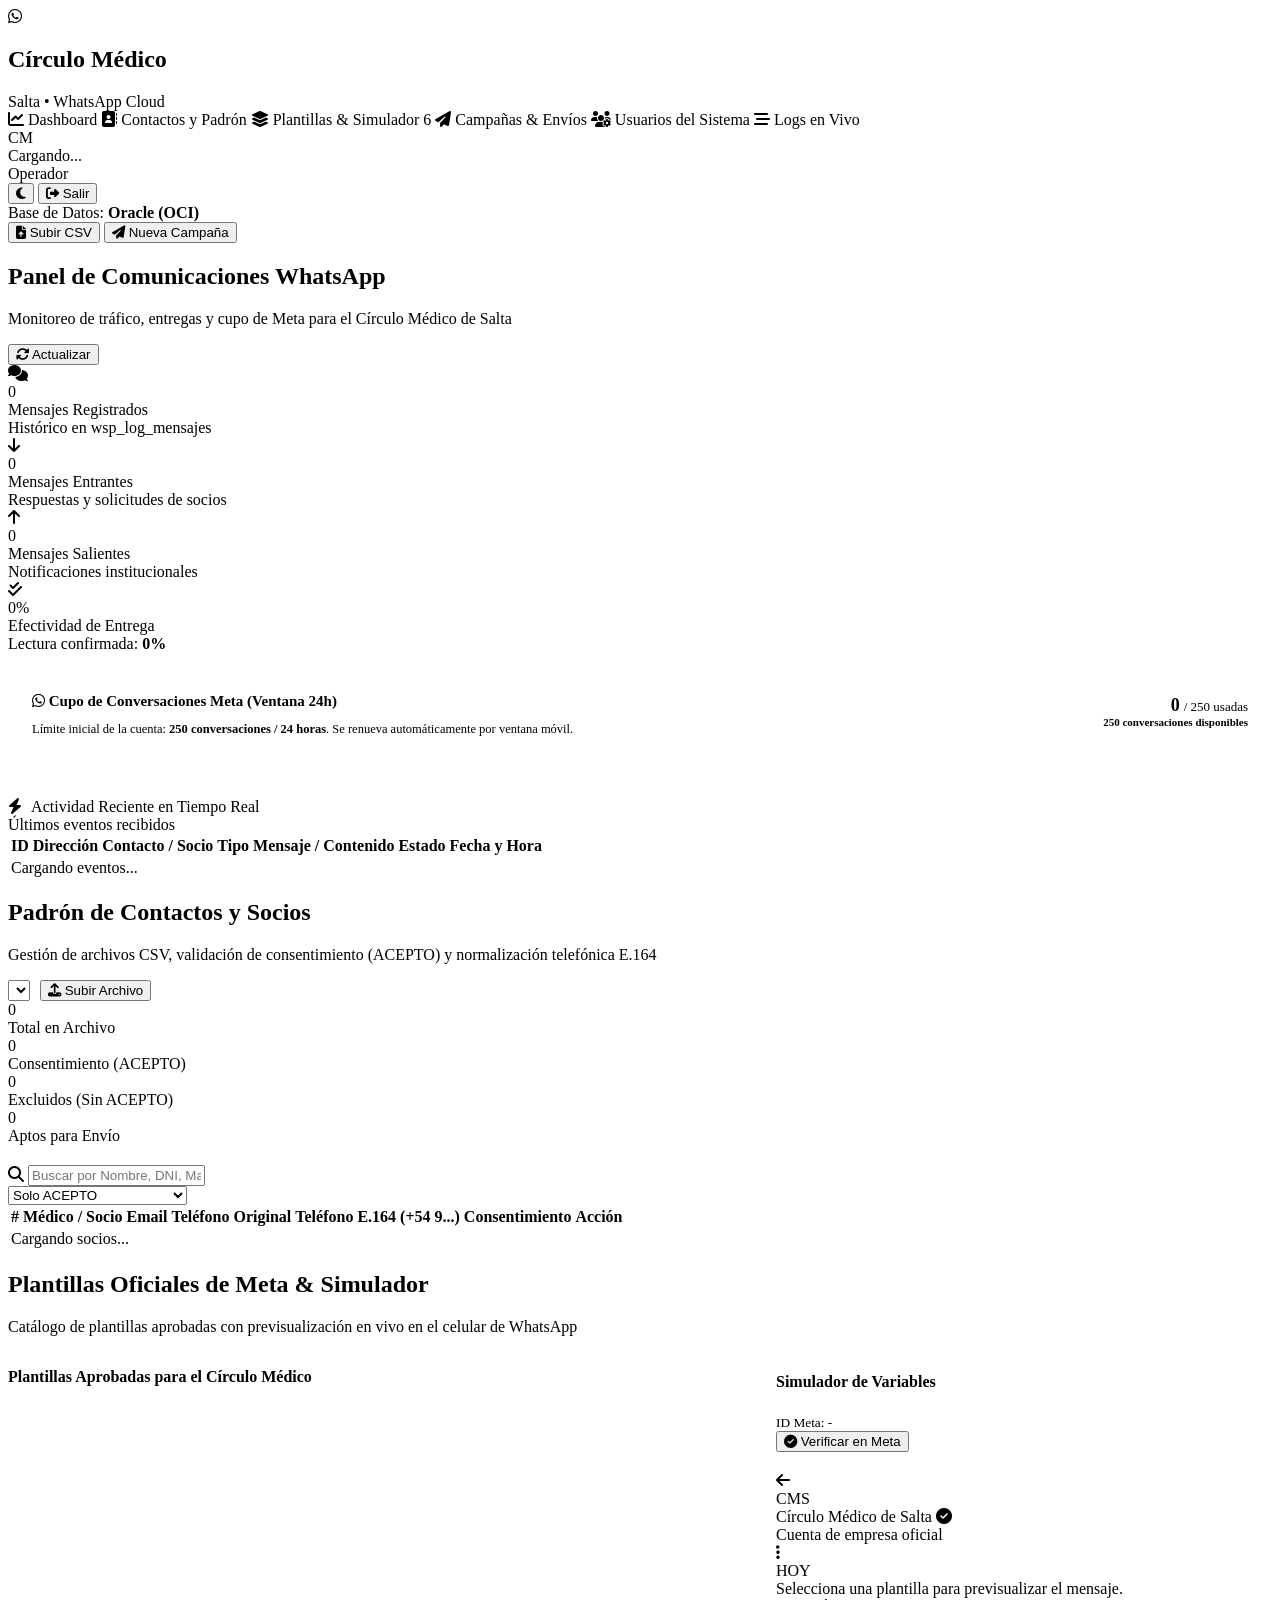
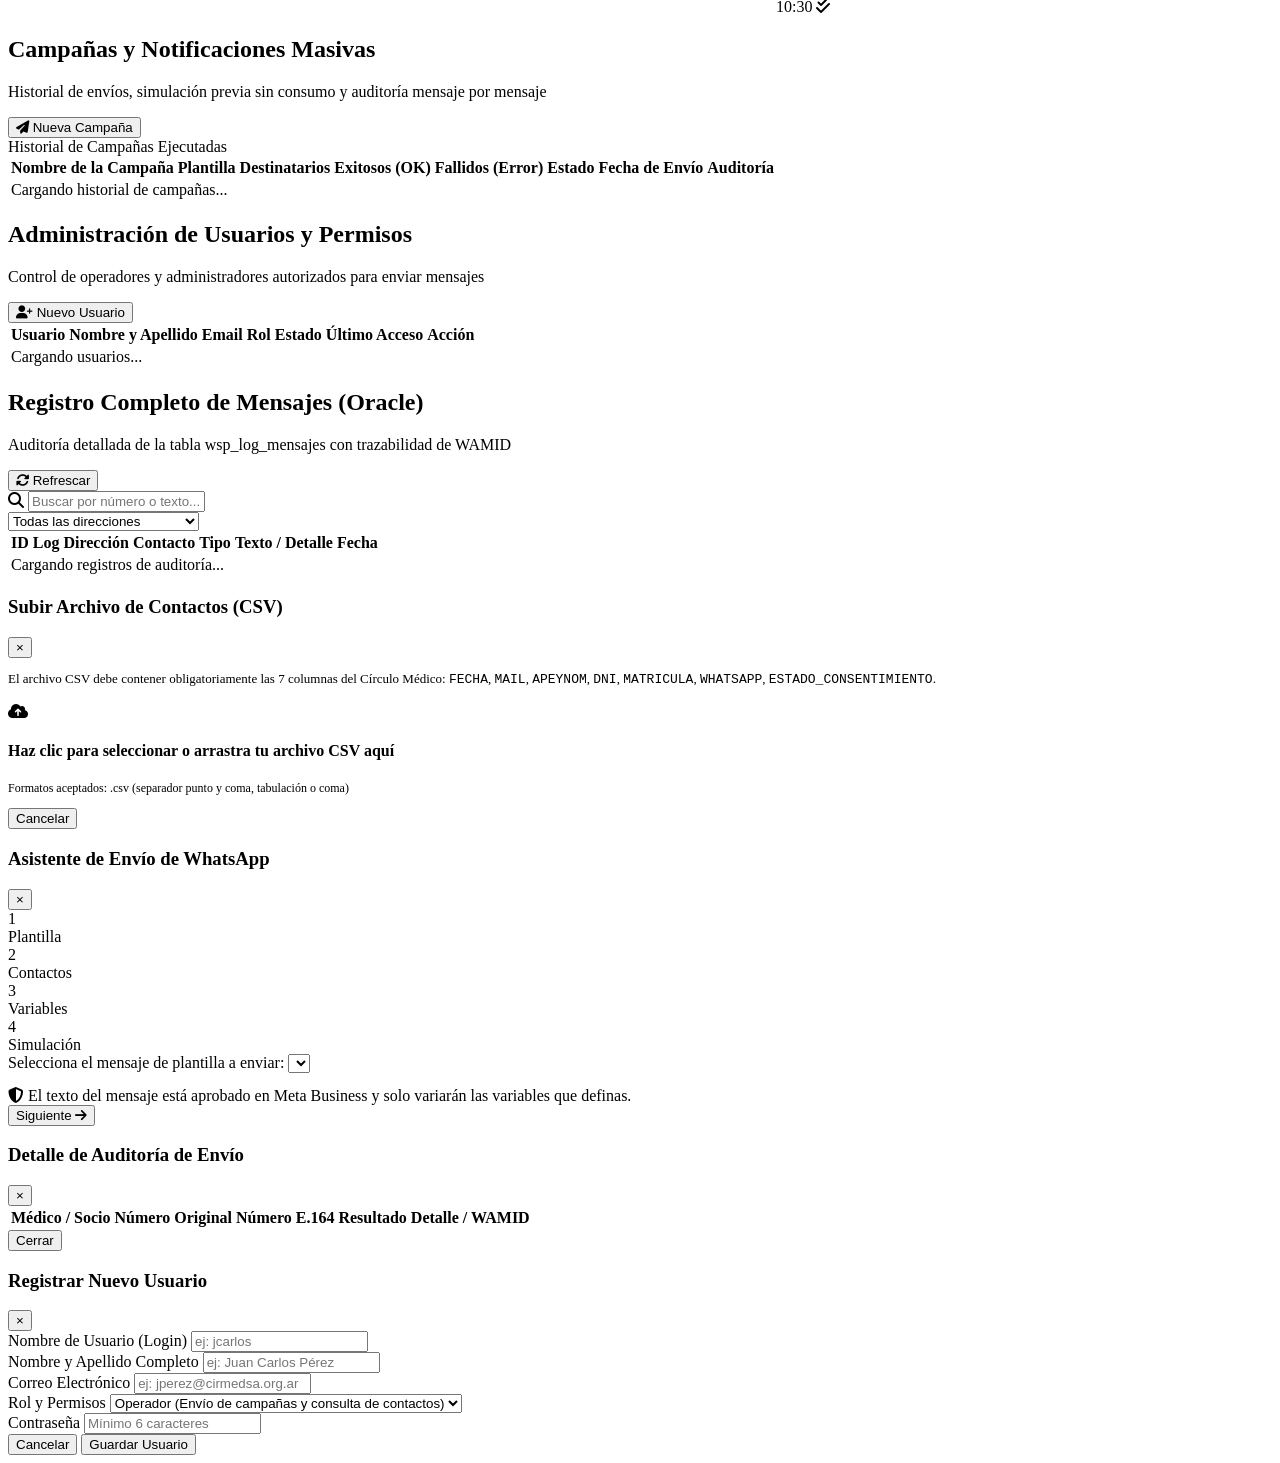
==== portal/templates/index.html @ f6f6790c "Incorpora Portal Web de WhatsApp para gestión de contactos, plantillas, campañas y usuarios" ====
<!DOCTYPE html>
<html lang="es" data-theme="light">
<head>
  <meta charset="UTF-8">
  <meta name="viewport" content="width=device-width, initial-scale=1.0">
  <title>Portal WhatsApp — Círculo Médico de Salta</title>
  <link rel="stylesheet" href="/static/css/portal.css">
  <link rel="stylesheet" href="https://cdnjs.cloudflare.com/ajax/libs/font-awesome/6.4.0/css/all.min.css">
</head>
<body>

  <div class="app-container">

    <!-- SIDEBAR DE NAVEGACIÓN -->
    <aside class="sidebar">
      <div class="brand-header">
        <div class="brand-icon">
          <i class="fab fa-whatsapp"></i>
        </div>
        <div class="brand-text">
          <h2>Círculo Médico</h2>
          <span>Salta • WhatsApp Cloud</span>
        </div>
      </div>

      <nav class="nav-menu">
        <a class="nav-item active" data-tab="dashboard">
          <i class="fas fa-chart-line nav-icon"></i>
          <span>Dashboard</span>
        </a>
        <a class="nav-item" data-tab="contactos">
          <i class="fas fa-address-book nav-icon"></i>
          <span>Contactos y Padrón</span>
        </a>
        <a class="nav-item" data-tab="plantillas">
          <i class="fas fa-layer-group nav-icon"></i>
          <span>Plantillas & Simulador</span>
          <span class="nav-badge">6</span>
        </a>
        <a class="nav-item" data-tab="campanas">
          <i class="fas fa-paper-plane nav-icon"></i>
          <span>Campañas & Envíos</span>
        </a>
        <a class="nav-item" data-tab="usuarios">
          <i class="fas fa-users-cog nav-icon"></i>
          <span>Usuarios del Sistema</span>
        </a>
        <a class="nav-item" data-tab="logs">
          <i class="fas fa-stream nav-icon"></i>
          <span>Logs en Vivo</span>
        </a>
      </nav>

      <div class="sidebar-footer">
        <div class="user-profile-card">
          <div class="user-avatar" id="user-avatar-initials">CM</div>
          <div class="user-info">
            <div class="user-name" id="user-display-name">Cargando...</div>
            <div class="user-role" id="user-display-role">Operador</div>
          </div>
        </div>

        <div class="theme-logout-bar">
          <button id="btn-toggle-theme" class="btn btn-secondary btn-icon-only" title="Cambiar tema día/noche">
            <i id="theme-icon" class="fas fa-moon"></i>
          </button>
          <button id="btn-logout" class="btn btn-secondary btn-sm" title="Cerrar Sesión">
            <i class="fas fa-sign-out-alt"></i> Salir
          </button>
        </div>
      </div>
    </aside>

    <!-- WRAPPER PRINCIPAL -->
    <main class="main-wrapper">

      <!-- TOPBAR -->
      <header class="topbar">
        <div class="topbar-left">
          <div class="system-status-indicator">
            <div class="status-dot"></div>
            <span>Base de Datos: <strong id="badge-db-engine" class="badge badge-acepto">Oracle (OCI)</strong></span>
          </div>
        </div>
        <div class="topbar-right">
          <button class="btn btn-secondary btn-sm" onclick="abrirModal('modal-subir-csv')">
            <i class="fas fa-file-upload"></i> Subir CSV
          </button>
          <button class="btn btn-whatsapp btn-sm" onclick="abrirWizardCampana()">
            <i class="fas fa-paper-plane"></i> Nueva Campaña
          </button>
        </div>
      </header>

      <!-- ÁREA DE CONTENIDO -->
      <div class="content-area">

        <!-- ==========================================
             SECCIÓN 1: DASHBOARD
             ========================================== -->
        <section id="section-dashboard" class="view-section active">
          <div class="section-header">
            <div>
              <h1 class="section-title">Panel de Comunicaciones WhatsApp</h1>
              <p class="section-subtitle">Monitoreo de tráfico, entregas y cupo de Meta para el Círculo Médico de Salta</p>
            </div>
            <button class="btn btn-secondary btn-sm" onclick="cargarDashboard()">
              <i class="fas fa-sync-alt"></i> Actualizar
            </button>
          </div>

          <!-- Tarjetas de KPIs -->
          <div class="kpi-grid">
            <div class="kpi-card">
              <div class="kpi-icon-wrap icon-blue">
                <i class="fas fa-comments"></i>
              </div>
              <div class="kpi-data">
                <div class="kpi-value" id="kpi-total-mensajes">0</div>
                <div class="kpi-label">Mensajes Registrados</div>
                <div class="kpi-subtext">Histórico en wsp_log_mensajes</div>
              </div>
            </div>

            <div class="kpi-card">
              <div class="kpi-icon-wrap icon-green">
                <i class="fas fa-arrow-down"></i>
              </div>
              <div class="kpi-data">
                <div class="kpi-value" id="kpi-entrantes">0</div>
                <div class="kpi-label">Mensajes Entrantes</div>
                <div class="kpi-subtext">Respuestas y solicitudes de socios</div>
              </div>
            </div>

            <div class="kpi-card">
              <div class="kpi-icon-wrap icon-purple">
                <i class="fas fa-arrow-up"></i>
              </div>
              <div class="kpi-data">
                <div class="kpi-value" id="kpi-salientes">0</div>
                <div class="kpi-label">Mensajes Salientes</div>
                <div class="kpi-subtext">Notificaciones institucionales</div>
              </div>
            </div>

            <div class="kpi-card">
              <div class="kpi-icon-wrap icon-amber">
                <i class="fas fa-check-double"></i>
              </div>
              <div class="kpi-data">
                <div class="kpi-value" id="kpi-tasa-entrega">0%</div>
                <div class="kpi-label">Efectividad de Entrega</div>
                <div class="kpi-subtext">Lectura confirmada: <strong id="kpi-tasa-lectura">0%</strong></div>
              </div>
            </div>
          </div>

          <!-- Límite de 24h Meta -->
          <div class="card" style="margin-bottom: 28px;">
            <div class="card-body" style="padding: 20px 24px;">
              <div style="display:flex; justify-content:space-between; align-items:center; flex-wrap:wrap; gap:10px;">
                <div>
                  <h4 style="font-size:15px; margin-bottom:2px;">
                    <i class="fab fa-whatsapp" style="color:var(--wsp-green);"></i> Cupo de Conversaciones Meta (Ventana 24h)
                  </h4>
                  <p style="font-size:12.5px; color:var(--text-muted);">
                    Límite inicial de la cuenta: <strong>250 conversaciones / 24 horas</strong>. Se renueva automáticamente por ventana móvil.
                  </p>
                </div>
                <div style="text-align:right;">
                  <span style="font-size:18px; font-weight:800; color:var(--primary);" id="kpi-24h-usados">0</span>
                  <span style="font-size:13px; color:var(--text-muted);"> / <span id="kpi-24h-maximo">250</span> usadas</span>
                  <div style="font-size:11px; color:var(--success); font-weight:600;">
                    <span id="kpi-24h-disponibles">250</span> conversaciones disponibles
                  </div>
                </div>
              </div>
              <div class="quota-bar-container">
                <div class="quota-bar-fill" id="quota-bar-fill" style="width: 0%;"></div>
              </div>
            </div>
          </div>

          <!-- Tabla de Últimos Mensajes -->
          <div class="card">
            <div class="card-header">
              <div class="card-title">
                <i class="fas fa-bolt" style="color:var(--warning); margin-right:6px;"></i> Actividad Reciente en Tiempo Real
              </div>
              <span class="badge badge-read">Últimos eventos recibidos</span>
            </div>
            <div class="table-responsive">
              <table class="data-table">
                <thead>
                  <tr>
                    <th>ID</th>
                    <th>Dirección</th>
                    <th>Contacto / Socio</th>
                    <th>Tipo</th>
                    <th>Mensaje / Contenido</th>
                    <th>Estado</th>
                    <th>Fecha y Hora</th>
                  </tr>
                </thead>
                <tbody id="tbody-ultimos-mensajes">
                  <tr>
                    <td colspan="7" class="text-center py-4">Cargando eventos...</td>
                  </tr>
                </tbody>
              </table>
            </div>
          </div>
        </section>

        <!-- ==========================================
             SECCIÓN 2: CONTACTOS
             ========================================== -->
        <section id="section-contactos" class="view-section">
          <div class="section-header">
            <div>
              <h1 class="section-title">Padrón de Contactos y Socios</h1>
              <p class="section-subtitle">Gestión de archivos CSV, validación de consentimiento (ACEPTO) y normalización telefónica E.164</p>
            </div>
            <div style="display:flex; gap:10px;">
              <select id="select-archivo-contactos" class="filter-select" onchange="cargarResumenYFilasContactos(this.value)">
                <!-- Llenado dinámico -->
              </select>
              <button class="btn btn-primary btn-sm" onclick="abrirModal('modal-subir-csv')">
                <i class="fas fa-upload"></i> Subir Archivo
              </button>
            </div>
          </div>

          <!-- Métricas del archivo seleccionado -->
          <div class="kpi-grid" style="grid-template-columns: repeat(auto-fit, minmax(200px, 1fr)); margin-bottom:20px;">
            <div class="kpi-card py-3">
              <div class="kpi-data">
                <div class="kpi-value" id="contactos-total">0</div>
                <div class="kpi-label">Total en Archivo</div>
              </div>
            </div>
            <div class="kpi-card py-3">
              <div class="kpi-data">
                <div class="kpi-value text-success" id="contactos-con-acepto">0</div>
                <div class="kpi-label">Consentimiento (ACEPTO)</div>
              </div>
            </div>
            <div class="kpi-card py-3">
              <div class="kpi-data">
                <div class="kpi-value text-muted" id="contactos-excluidos">0</div>
                <div class="kpi-label">Excluidos (Sin ACEPTO)</div>
              </div>
            </div>
            <div class="kpi-card py-3">
              <div class="kpi-data">
                <div class="kpi-value" style="color:var(--primary);" id="contactos-validos">0</div>
                <div class="kpi-label">Aptos para Envío</div>
              </div>
            </div>
          </div>

          <!-- Tabla de contactos -->
          <div class="card">
            <div class="card-body">
              <div class="table-toolbar">
                <div class="search-input-wrap">
                  <i class="fas fa-search search-icon"></i>
                  <input type="text" id="input-busqueda-contactos" class="search-input" placeholder="Buscar por Nombre, DNI, Matrícula o WhatsApp..." oninput="filtrarTablaContactos()">
                </div>
                <select id="filter-consentimiento" class="filter-select" onchange="filtrarTablaContactos()">
                  <option value="">Todos los consentimientos</option>
                  <option value="ACEPTO" selected>Solo ACEPTO</option>
                  <option value="NO ACEPTO">Solo NO ACEPTO</option>
                </select>
              </div>

              <div class="table-responsive">
                <table class="data-table">
                  <thead>
                    <tr>
                      <th>#</th>
                      <th>Médico / Socio</th>
                      <th>Email</th>
                      <th>Teléfono Original</th>
                      <th>Teléfono E.164 (+54 9...)</th>
                      <th>Consentimiento</th>
                      <th>Acción</th>
                    </tr>
                  </thead>
                  <tbody id="tbody-contactos">
                    <tr><td colspan="7" class="text-center py-4">Cargando socios...</td></tr>
                  </tbody>
                </table>
              </div>
            </div>
          </div>
        </section>

        <!-- ==========================================
             SECCIÓN 3: PLANTILLAS Y SIMULADOR WHATSAPP
             ========================================== -->
        <section id="section-plantillas" class="view-section">
          <div class="section-header">
            <div>
              <h1 class="section-title">Plantillas Oficiales de Meta & Simulador</h1>
              <p class="section-subtitle">Catálogo de plantillas aprobadas con previsualización en vivo en el celular de WhatsApp</p>
            </div>
          </div>

          <div style="display:grid; grid-template-columns: 1.2fr 0.8fr; gap:24px; align-items:start;">

            <!-- Columna Izquierda: Grid de Plantillas -->
            <div>
              <h3 style="font-size:16px; margin-bottom:14px;">Plantillas Aprobadas para el Círculo Médico</h3>
              <div id="grid-plantillas" class="templates-grid">
                <!-- Llenado dinámico -->
              </div>
            </div>

            <!-- Columna Derecha: Simulador de Smartphone -->
            <div>
              <div class="card" style="margin-bottom:20px;">
                <div class="card-header">
                  <div>
                    <h4 id="simulador-plantilla-titulo" class="card-title">Simulador de Variables</h4>
                    <small id="simulador-meta-id" class="text-muted">ID Meta: -</small>
                  </div>
                  <div id="status-meta-badge">
                    <button class="btn btn-secondary btn-sm" onclick="verificarPlantillaEnMeta()">
                      <i class="fas fa-check-circle"></i> Verificar en Meta
                    </button>
                  </div>
                </div>
                <div class="card-body">
                  <div id="template-vars-inputs">
                    <!-- Inputs para cada variable -->
                  </div>
                </div>
              </div>

              <!-- Smartphone Mockup -->
              <div class="phone-mockup-wrapper">
                <div class="phone-device">
                  <div class="phone-notch">
                    <div class="notch-camera"></div>
                  </div>
                  <div class="phone-screen">
                    <div class="wsp-header">
                      <div class="wsp-back-arrow"><i class="fas fa-arrow-left"></i></div>
                      <div class="wsp-avatar">CMS</div>
                      <div class="wsp-chat-info">
                        <div class="wsp-chat-name">
                          Círculo Médico de Salta
                          <i class="fas fa-check-circle wsp-verified-badge" title="Canal Verificado"></i>
                        </div>
                        <div class="wsp-chat-status">Cuenta de empresa oficial</div>
                      </div>
                      <div><i class="fas fa-ellipsis-v"></i></div>
                    </div>

                    <div class="wsp-chat-body">
                      <div class="wsp-date-pill">HOY</div>
                      <div class="wsp-bubble">
                        <div id="phone-bubble-text">Selecciona una plantilla para previsualizar el mensaje.</div>
                        <div class="wsp-bubble-meta">
                          <span>10:30</span>
                          <span class="wsp-checkmarks"><i class="fas fa-check-double"></i></span>
                        </div>
                      </div>
                    </div>
                  </div>
                </div>
              </div>

            </div>

          </div>
        </section>

        <!-- ==========================================
             SECCIÓN 4: CAMPAÑAS Y ENVÍOS
             ========================================== -->
        <section id="section-campanas" class="view-section">
          <div class="section-header">
            <div>
              <h1 class="section-title">Campañas y Notificaciones Masivas</h1>
              <p class="section-subtitle">Historial de envíos, simulación previa sin consumo y auditoría mensaje por mensaje</p>
            </div>
            <button class="btn btn-whatsapp" onclick="abrirWizardCampana()">
              <i class="fas fa-paper-plane"></i> Nueva Campaña
            </button>
          </div>

          <div class="card">
            <div class="card-header">
              <div class="card-title">Historial de Campañas Ejecutadas</div>
            </div>
            <div class="table-responsive">
              <table class="data-table">
                <thead>
                  <tr>
                    <th>Nombre de la Campaña</th>
                    <th>Plantilla</th>
                    <th>Destinatarios</th>
                    <th>Exitosos (OK)</th>
                    <th>Fallidos (Error)</th>
                    <th>Estado</th>
                    <th>Fecha de Envío</th>
                    <th>Auditoría</th>
                  </tr>
                </thead>
                <tbody id="tbody-campanas">
                  <tr><td colspan="8" class="text-center py-4">Cargando historial de campañas...</td></tr>
                </tbody>
              </table>
            </div>
          </div>
        </section>

        <!-- ==========================================
             SECCIÓN 5: USUARIOS (ADMIN)
             ========================================== -->
        <section id="section-usuarios" class="view-section">
          <div class="section-header">
            <div>
              <h1 class="section-title">Administración de Usuarios y Permisos</h1>
              <p class="section-subtitle">Control de operadores y administradores autorizados para enviar mensajes</p>
            </div>
            <button class="btn btn-primary" onclick="abrirModal('modal-nuevo-usuario')">
              <i class="fas fa-user-plus"></i> Nuevo Usuario
            </button>
          </div>

          <div class="card">
            <div class="table-responsive">
              <table class="data-table">
                <thead>
                  <tr>
                    <th>Usuario</th>
                    <th>Nombre y Apellido</th>
                    <th>Email</th>
                    <th>Rol</th>
                    <th>Estado</th>
                    <th>Último Acceso</th>
                    <th>Acción</th>
                  </tr>
                </thead>
                <tbody id="tbody-usuarios">
                  <tr><td colspan="7" class="text-center py-4">Cargando usuarios...</td></tr>
                </tbody>
              </table>
            </div>
          </div>
        </section>

        <!-- ==========================================
             SECCIÓN 6: LOGS EN VIVO
             ========================================== -->
        <section id="section-logs" class="view-section">
          <div class="section-header">
            <div>
              <h1 class="section-title">Registro Completo de Mensajes (Oracle)</h1>
              <p class="section-subtitle">Auditoría detallada de la tabla wsp_log_mensajes con trazabilidad de WAMID</p>
            </div>
            <button class="btn btn-secondary btn-sm" onclick="cargarLogsEnVivo()">
              <i class="fas fa-sync-alt"></i> Refrescar
            </button>
          </div>

          <div class="card">
            <div class="card-body">
              <div class="table-toolbar">
                <div class="search-input-wrap">
                  <i class="fas fa-search search-icon"></i>
                  <input type="text" id="input-busqueda-logs" class="search-input" placeholder="Buscar por número o texto..." oninput="cargarLogsEnVivo()">
                </div>
                <select id="filter-logs-dir" class="filter-select" onchange="cargarLogsEnVivo()">
                  <option value="">Todas las direcciones</option>
                  <option value="ENTRANTE">Solo ENTRANTES (Socios)</option>
                  <option value="SALIENTE">Solo SALIENTES (Statuses)</option>
                </select>
              </div>

              <div class="table-responsive">
                <table class="data-table">
                  <thead>
                    <tr>
                      <th>ID Log</th>
                      <th>Dirección</th>
                      <th>Contacto</th>
                      <th>Tipo</th>
                      <th>Texto / Detalle</th>
                      <th>Fecha</th>
                    </tr>
                  </thead>
                  <tbody id="tbody-logs-en-vivo">
                    <tr><td colspan="6" class="text-center py-4">Cargando registros de auditoría...</td></tr>
                  </tbody>
                </table>
              </div>
            </div>
          </div>
        </section>

      </div>
    </main>

  </div>

  <!-- ===================================================================
       MODAL 1: SUBIR ARCHIVO CSV
       =================================================================== -->
  <div id="modal-subir-csv" class="modal-overlay">
    <div class="modal-card">
      <div class="modal-header">
        <h3 class="modal-title">Subir Archivo de Contactos (CSV)</h3>
        <button class="btn btn-secondary btn-icon-only" onclick="cerrarModal('modal-subir-csv')">&times;</button>
      </div>
      <div class="modal-body">
        <p style="font-size:13px; color:var(--text-muted); margin-bottom:16px;">
          El archivo CSV debe contener obligatoriamente las 7 columnas del Círculo Médico:
          <code>FECHA</code>, <code>MAIL</code>, <code>APEYNOM</code>, <code>DNI</code>, <code>MATRICULA</code>, <code>WHATSAPP</code>, <code>ESTADO_CONSENTIMIENTO</code>.
        </p>

        <div class="dropzone" onclick="document.getElementById('input-file-csv').click()">
          <i class="fas fa-cloud-upload-alt dropzone-icon"></i>
          <h4>Haz clic para seleccionar o arrastra tu archivo CSV aquí</h4>
          <p class="text-muted" style="font-size:12px; margin-top:4px;">Formatos aceptados: .csv (separador punto y coma, tabulación o coma)</p>
          <input type="file" id="input-file-csv" accept=".csv" style="display:none;" onchange="subirArchivoCsv()">
        </div>
      </div>
      <div class="modal-footer">
        <button class="btn btn-secondary" onclick="cerrarModal('modal-subir-csv')">Cancelar</button>
      </div>
    </div>
  </div>

  <!-- ===================================================================
       MODAL 2: WIZARD DE NUEVA CAMPAÑA
       =================================================================== -->
  <div id="modal-wizard-campana" class="modal-overlay">
    <div class="modal-card" style="max-width:760px;">
      <div class="modal-header">
        <h3 class="modal-title">Asistente de Envío de WhatsApp</h3>
        <button class="btn btn-secondary btn-icon-only" onclick="cerrarModal('modal-wizard-campana')">&times;</button>
      </div>
      <div class="modal-body">

        <!-- Stepper -->
        <div class="wizard-steps-bar">
          <div class="wizard-step-node active" data-step="1">
            <div class="node-circle">1</div>
            <div class="node-label">Plantilla</div>
          </div>
          <div class="wizard-step-node" data-step="2">
            <div class="node-circle">2</div>
            <div class="node-label">Contactos</div>
          </div>
          <div class="wizard-step-node" data-step="3">
            <div class="node-circle">3</div>
            <div class="node-label">Variables</div>
          </div>
          <div class="wizard-step-node" data-step="4">
            <div class="node-circle">4</div>
            <div class="node-label">Simulación</div>
          </div>
        </div>

        <!-- Paso 1: Elegir Plantilla -->
        <div id="wizard-step-1" class="wizard-step-content">
          <div class="form-group">
            <label class="form-label">Selecciona el mensaje de plantilla a enviar:</label>
            <select id="wizard-select-plantilla" class="form-input">
              <!-- Dinámico -->
            </select>
          </div>
          <div class="demo-credentials" style="margin-top:14px;">
            <i class="fas fa-shield-alt"></i> El texto del mensaje está aprobado en Meta Business y solo variarán las variables que definas.
          </div>
        </div>

        <!-- Paso 2: Elegir Contactos CSV -->
        <div id="wizard-step-2" class="wizard-step-content" style="display:none;">
          <div class="form-group">
            <label class="form-label">Selecciona el archivo de contactos para esta campaña:</label>
            <select id="wizard-select-csv" class="form-input">
              <!-- Dinámico -->
            </select>
          </div>
          <p class="text-muted" style="font-size:12px;">
            El sistema filtrará automáticamente a los socios con <code>ESTADO_CONSENTIMIENTO = ACEPTO</code> y normalizará sus números a formato internacional (+54 9...).
          </p>
        </div>

        <!-- Paso 3: Mapeo de Variables -->
        <div id="wizard-step-3" class="wizard-step-content" style="display:none;">
          <p style="font-size:13px; color:var(--text-muted); margin-bottom:14px;">
            Indica de dónde saldrá el valor de cada variable requerida por la plantilla:
          </p>
          <div id="wizard-mapping-container">
            <!-- Dinámico -->
          </div>
        </div>

        <!-- Paso 4: Simulación -->
        <div id="wizard-step-4" class="wizard-step-content" style="display:none;">
          <div id="wizard-simulacion-results">
            <!-- Resultados de la simulación -->
          </div>
        </div>

      </div>
      <div class="modal-footer">
        <button id="btn-wizard-atras" class="btn btn-secondary" onclick="actualizarPasoWizard(AppState.wizard.paso - 1)" style="display:none;">
          <i class="fas fa-arrow-left"></i> Anterior
        </button>
        <button id="btn-wizard-siguiente" class="btn btn-primary" onclick="actualizarPasoWizard(AppState.wizard.paso + 1)">
          Siguiente <i class="fas fa-arrow-right"></i>
        </button>
        <button id="btn-wizard-enviar" class="btn btn-whatsapp" onclick="confirmarYEnviarCampana()" style="display:none;">
          <i class="fab fa-whatsapp"></i> Confirmar y Enviar de Verdad
        </button>
      </div>
    </div>
  </div>

  <!-- ===================================================================
       MODAL 3: VER DETALLE DE LOG DE CAMPAÑA
       =================================================================== -->
  <div id="modal-ver-log" class="modal-overlay">
    <div class="modal-card" style="max-width:850px;">
      <div class="modal-header">
        <h3 class="modal-title">Detalle de Auditoría de Envío</h3>
        <button class="btn btn-secondary btn-icon-only" onclick="cerrarModal('modal-ver-log')">&times;</button>
      </div>
      <div class="modal-body">
        <div class="table-responsive">
          <table class="data-table">
            <thead>
              <tr>
                <th>Médico / Socio</th>
                <th>Número Original</th>
                <th>Número E.164</th>
                <th>Resultado</th>
                <th>Detalle / WAMID</th>
              </tr>
            </thead>
            <tbody id="tbody-modal-log">
              <!-- Dinámico -->
            </tbody>
          </table>
        </div>
      </div>
      <div class="modal-footer">
        <button class="btn btn-secondary" onclick="cerrarModal('modal-ver-log')">Cerrar</button>
      </div>
    </div>
  </div>

  <!-- ===================================================================
       MODAL 4: NUEVO USUARIO
       =================================================================== -->
  <div id="modal-nuevo-usuario" class="modal-overlay">
    <div class="modal-card">
      <div class="modal-header">
        <h3 class="modal-title">Registrar Nuevo Usuario</h3>
        <button class="btn btn-secondary btn-icon-only" onclick="cerrarModal('modal-nuevo-usuario')">&times;</button>
      </div>
      <div class="modal-body">
        <div class="form-group">
          <label class="form-label">Nombre de Usuario (Login)</label>
          <input type="text" id="input-user-username" class="form-input" placeholder="ej: jcarlos">
        </div>
        <div class="form-group">
          <label class="form-label">Nombre y Apellido Completo</label>
          <input type="text" id="input-user-nombre" class="form-input" placeholder="ej: Juan Carlos Pérez">
        </div>
        <div class="form-group">
          <label class="form-label">Correo Electrónico</label>
          <input type="email" id="input-user-email" class="form-input" placeholder="ej: jperez@cirmedsa.org.ar">
        </div>
        <div class="form-group">
          <label class="form-label">Rol y Permisos</label>
          <select id="input-user-rol" class="form-input">
            <option value="OPERADOR" selected>Operador (Envío de campañas y consulta de contactos)</option>
            <option value="ADMIN">Administrador (Control total y gestión de usuarios)</option>
          </select>
        </div>
        <div class="form-group">
          <label class="form-label">Contraseña</label>
          <input type="password" id="input-user-password" class="form-input" placeholder="Mínimo 6 caracteres">
        </div>
      </div>
      <div class="modal-footer">
        <button class="btn btn-secondary" onclick="cerrarModal('modal-nuevo-usuario')">Cancelar</button>
        <button class="btn btn-primary" onclick="crearNuevoUsuario()">Guardar Usuario</button>
      </div>
    </div>
  </div>

  <script src="/static/js/portal.js"></script>
</body>
</html>
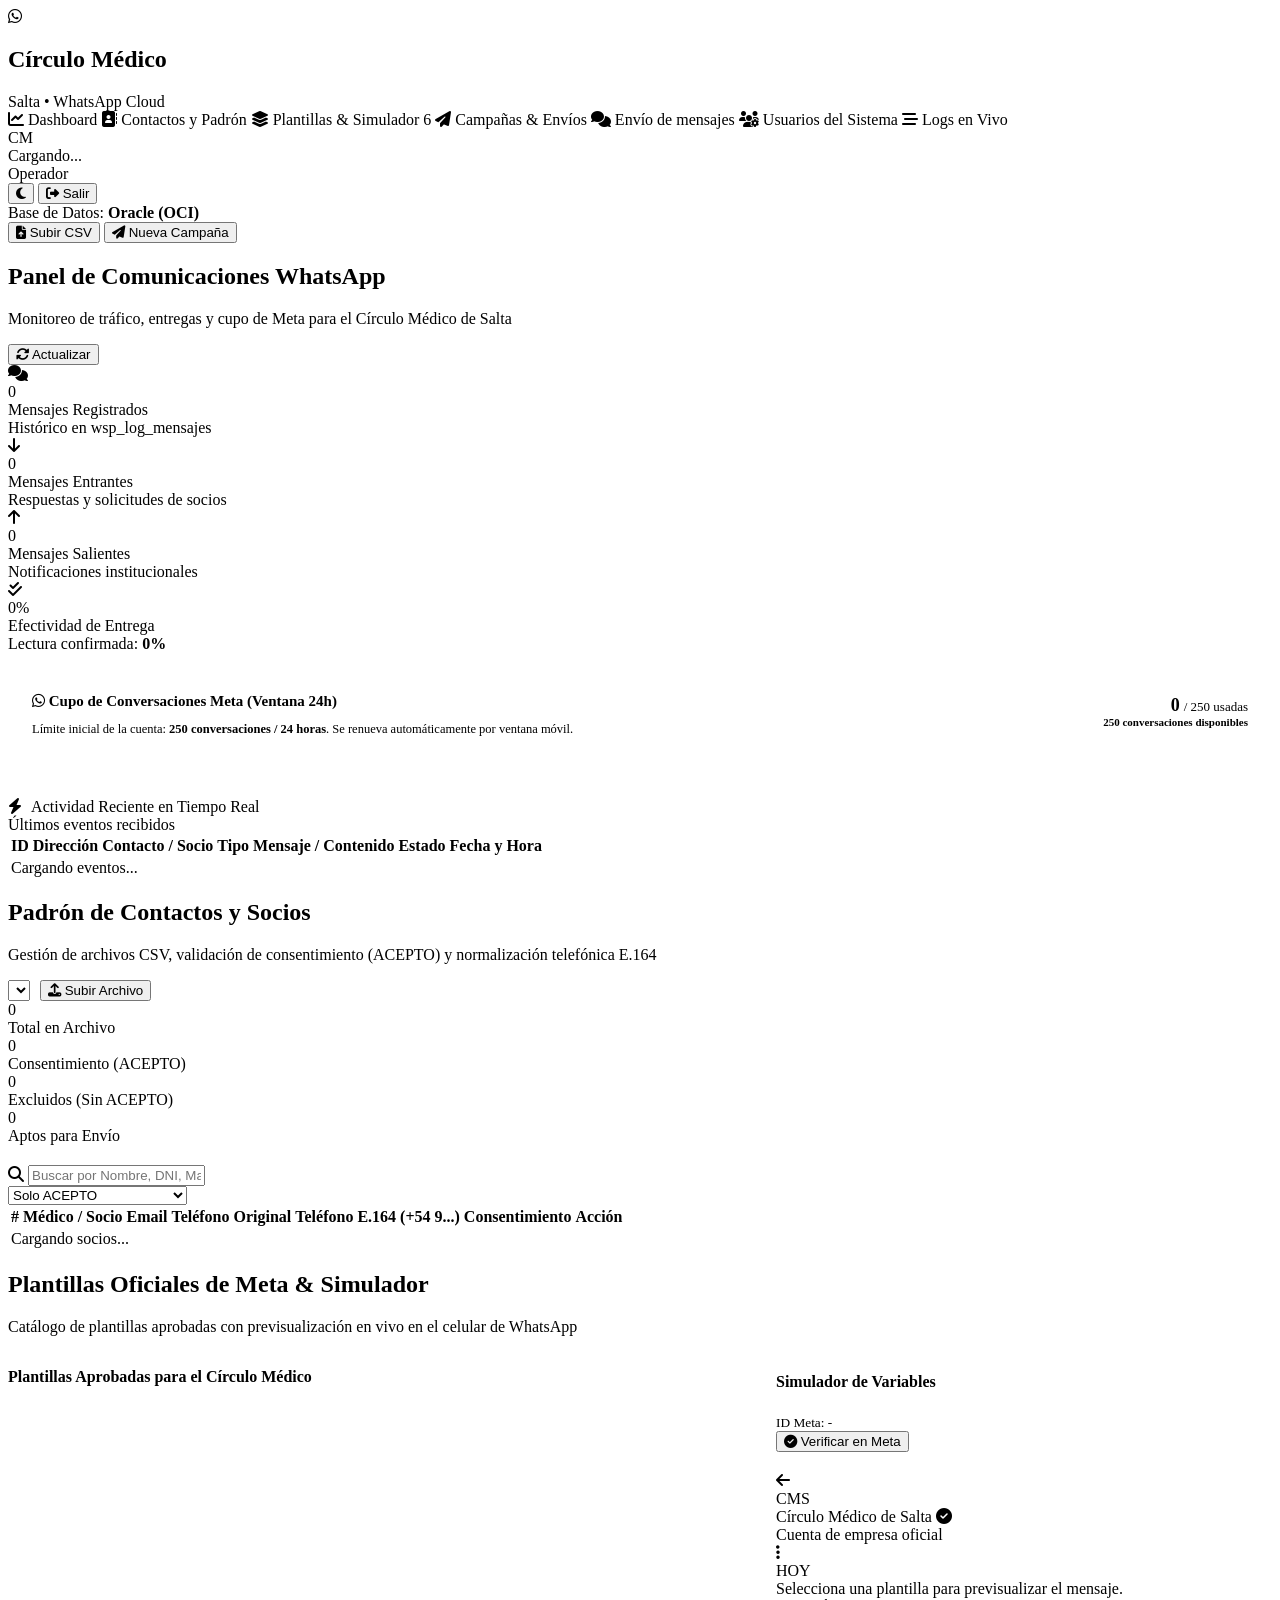
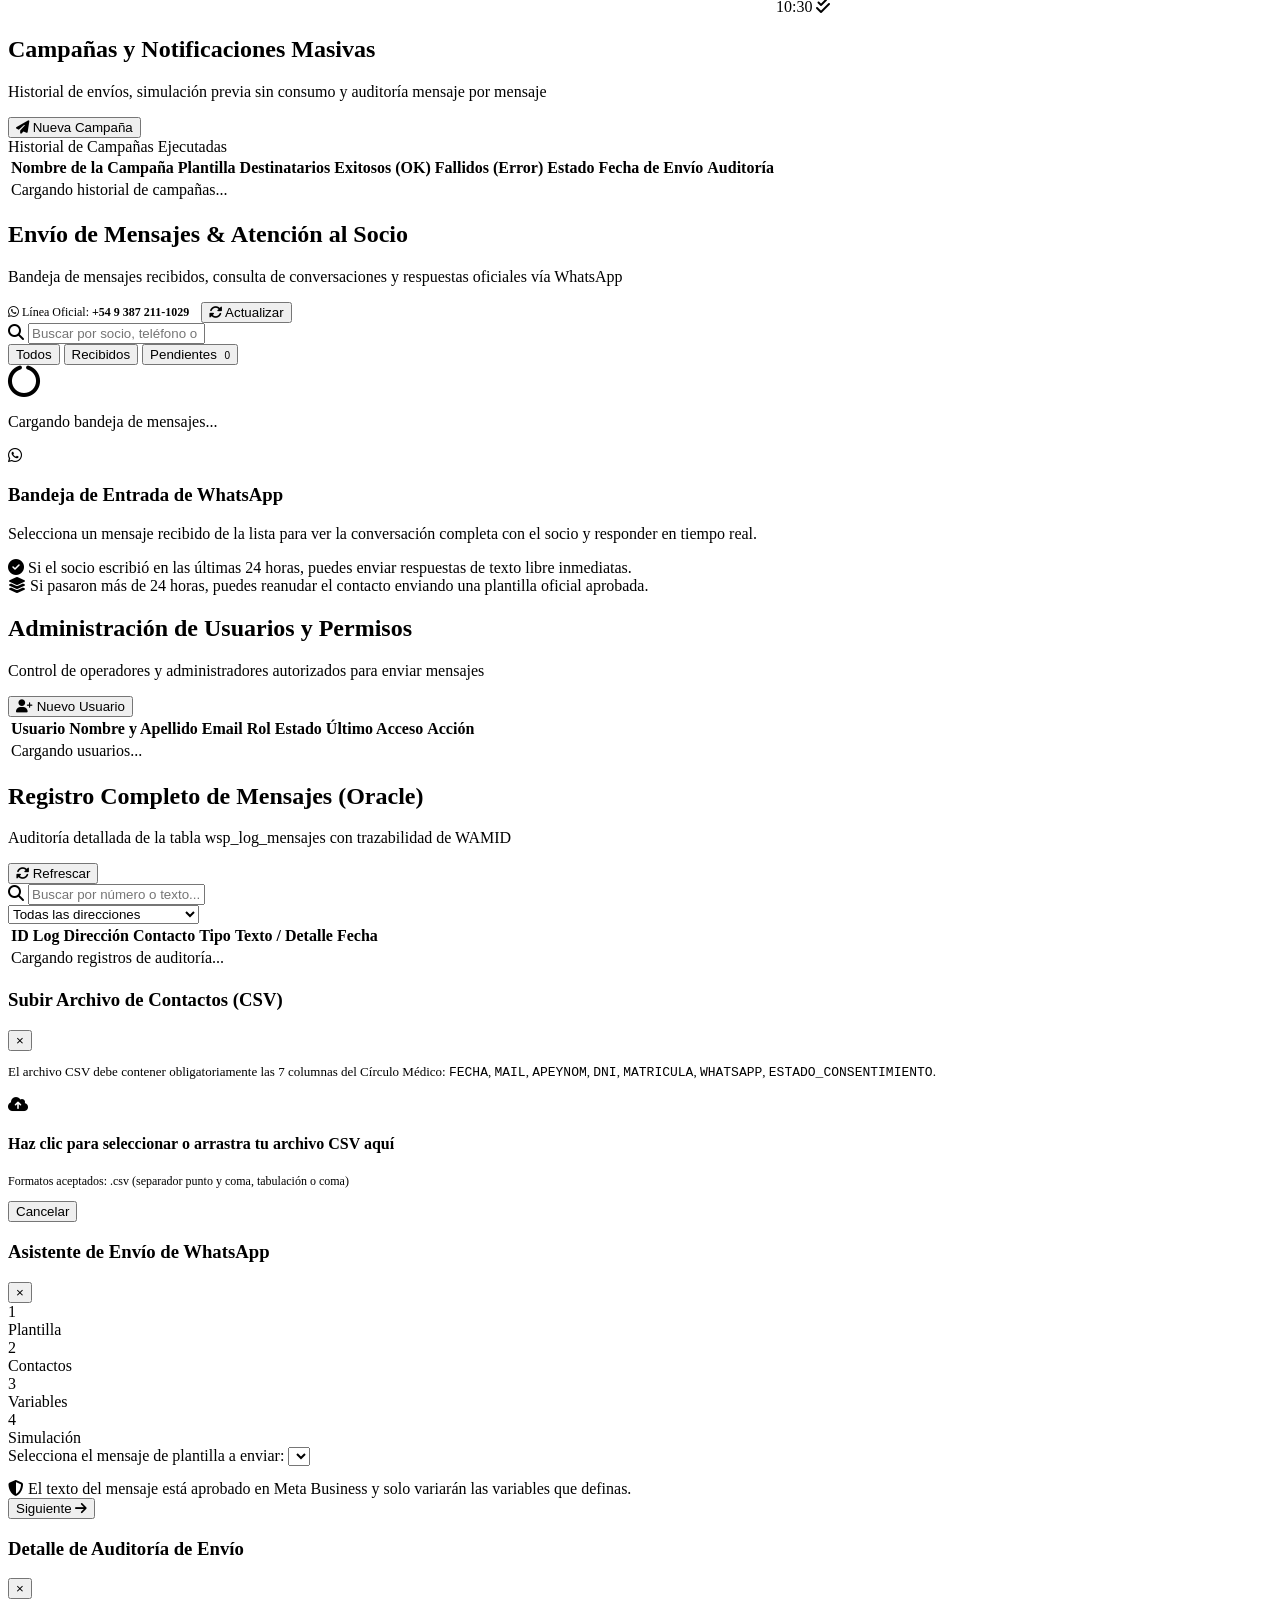
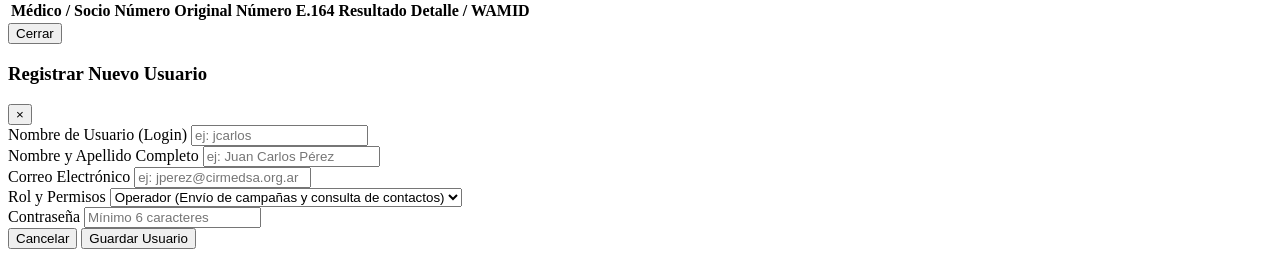
==== commit 35dcbf9b: "feat: incorporar modulo de mensajeria y atencion de conversaciones en tiempo real - Agrega rutas y s" ====
--- a/portal/templates/index.html
+++ b/portal/templates/index.html
@@ -40,6 +40,11 @@
         <a class="nav-item" data-tab="campanas">
           <i class="fas fa-paper-plane nav-icon"></i>
           <span>Campañas & Envíos</span>
+        </a>
+        <a class="nav-item" data-tab="mensajes">
+          <i class="fas fa-comments nav-icon"></i>
+          <span>Envío de mensajes</span>
+          <span class="nav-badge" id="badge-mensajes-pendientes" style="display:none;">0</span>
         </a>
         <a class="nav-item" data-tab="usuarios">
           <i class="fas fa-users-cog nav-icon"></i>
@@ -419,6 +424,202 @@
         </section>
 
         <!-- ==========================================
+             SECCIÓN NUEVA: ENVÍO DE MENSAJES & CHAT
+             ========================================== -->
+        <section id="section-mensajes" class="view-section">
+          <div class="section-header">
+            <div>
+              <h1 class="section-title">Envío de Mensajes & Atención al Socio</h1>
+              <p class="section-subtitle">Bandeja de mensajes recibidos, consulta de conversaciones y respuestas oficiales vía WhatsApp</p>
+            </div>
+            <div style="display:flex; align-items:center; gap:12px;">
+              <span class="badge badge-read" style="font-size:12px;">
+                <i class="fab fa-whatsapp" style="color:var(--wsp-green);"></i> Línea Oficial: <strong>+54 9 387 211-1029</strong>
+              </span>
+              <button class="btn btn-secondary btn-sm" onclick="cargarConversaciones()">
+                <i class="fas fa-sync-alt"></i> Actualizar
+              </button>
+            </div>
+          </div>
+
+          <!-- Contenedor Dividido Estilo WhatsApp Web -->
+          <div class="chat-portal-layout">
+
+            <!-- Columna Izquierda: Lista de Mensajes Recibidos y Conversaciones -->
+            <div class="chat-sidebar-panel">
+              <div class="chat-sidebar-header">
+                <div class="search-input-wrap">
+                  <i class="fas fa-search search-icon"></i>
+                  <input type="text" id="input-busqueda-chat" class="search-input" placeholder="Buscar por socio, teléfono o texto..." oninput="filtrarConversaciones()">
+                </div>
+                <div class="chat-filter-tabs">
+                  <button class="chat-filter-btn active" data-filter="todos" onclick="cambiarFiltroChat('todos')">
+                    Todos
+                  </button>
+                  <button class="chat-filter-btn" data-filter="recibidos" onclick="cambiarFiltroChat('recibidos')">
+                    Recibidos
+                  </button>
+                  <button class="chat-filter-btn" data-filter="pendientes" onclick="cambiarFiltroChat('pendientes')">
+                    Pendientes <span class="badge badge-error" id="pill-count-pendientes" style="margin-left:4px; font-size:10px;">0</span>
+                  </button>
+                </div>
+              </div>
+
+              <div class="chat-inbox-list" id="lista-conversaciones-chat">
+                <div class="text-center py-5 text-muted">
+                  <i class="fas fa-circle-notch fa-spin fa-2x mb-2" style="color:var(--primary);"></i>
+                  <p>Cargando bandeja de mensajes...</p>
+                </div>
+              </div>
+            </div>
+
+            <!-- Columna Derecha: Vista de Conversación y Respuesta -->
+            <div class="chat-conversation-panel">
+
+              <!-- Estado Inicial: Sin conversación seleccionada -->
+              <div id="chat-empty-state" class="chat-empty-placeholder">
+                <div class="empty-icon-wrap">
+                  <i class="fab fa-whatsapp"></i>
+                </div>
+                <h3>Bandeja de Entrada de WhatsApp</h3>
+                <p>Selecciona un mensaje recibido de la lista para ver la conversación completa con el socio y responder en tiempo real.</p>
+                <div class="empty-tips">
+                  <div class="tip-item">
+                    <i class="fas fa-check-circle text-success"></i>
+                    <span>Si el socio escribió en las últimas 24 horas, puedes enviar respuestas de texto libre inmediatas.</span>
+                  </div>
+                  <div class="tip-item">
+                    <i class="fas fa-layer-group text-primary"></i>
+                    <span>Si pasaron más de 24 horas, puedes reanudar el contacto enviando una plantilla oficial aprobada.</span>
+                  </div>
+                </div>
+              </div>
+
+              <!-- Vista Activa de Conversación -->
+              <div id="chat-active-view" class="chat-active-wrapper" style="display:none;">
+
+                <!-- Header de Conversación -->
+                <div class="chat-active-header">
+                  <div class="chat-contact-main">
+                    <div class="chat-contact-avatar" id="chat-header-avatar">CMS</div>
+                    <div class="chat-contact-details">
+                      <div class="chat-contact-name-row">
+                        <h3 id="chat-header-nombre">Nombre del Médico</h3>
+                        <span id="chat-header-socio-badge" class="badge badge-acepto" style="display:none;">Socio CMS</span>
+                      </div>
+                      <div class="chat-contact-subtext">
+                        <span id="chat-header-telefono" class="contact-phone">+54 9 387 ...</span>
+                        <span id="chat-header-matricula" class="contact-extra text-muted" style="display:none;"></span>
+                        <span id="chat-header-email" class="contact-extra text-muted" style="display:none;"></span>
+                      </div>
+                    </div>
+                  </div>
+                  <div class="chat-header-status-box">
+                    <div id="chat-header-24h-badge" class="badge badge-read" title="Estado de la ventana de atención al cliente de Meta">
+                      <i class="fas fa-clock"></i> Verificando ventana...
+                    </div>
+                    <button class="btn btn-secondary btn-icon-only btn-sm" onclick="recargarConversacionActiva()" title="Actualizar mensajes">
+                      <i class="fas fa-sync-alt"></i>
+                    </button>
+                  </div>
+                </div>
+
+                <!-- Historial de Mensajes (Scrollable) -->
+                <div class="chat-messages-scroll" id="chat-messages-container">
+                  <!-- Los globos de chat se renderizan dinámicamente -->
+                </div>
+
+                <!-- Barra de Cita de Mensaje (oculta por defecto) -->
+                <div id="chat-quote-bar" class="chat-quote-bar" style="display:none;">
+                  <div class="quote-indicator"></div>
+                  <div class="quote-content">
+                    <small class="quote-sender" id="quote-sender-name">Respondiendo a mensaje</small>
+                    <div class="quote-text" id="quote-text-snippet">...</div>
+                  </div>
+                  <button class="btn-cancel-quote" onclick="cancelarCitaMensaje()" title="Cancelar respuesta a mensaje específico">&times;</button>
+                </div>
+
+                <!-- Área de Respuesta y Envío -->
+                <div class="chat-reply-panel">
+                  
+                  <!-- Switch de Modo: Texto Libre vs Plantilla -->
+                  <div class="chat-mode-selector">
+                    <button id="btn-mode-texto" class="chat-mode-btn active" onclick="cambiarModoEnvioChat('texto')">
+                      <i class="fas fa-comment-alt"></i> Respuesta Directa
+                    </button>
+                    <button id="btn-mode-plantilla" class="chat-mode-btn" onclick="cambiarModoEnvioChat('plantilla')">
+                      <i class="fas fa-layer-group"></i> Usar Plantilla Aprobada
+                    </button>
+                  </div>
+
+                  <!-- Modo 1: Texto Libre -->
+                  <div id="chat-composer-texto" class="chat-composer-section">
+                    <div class="chat-input-row">
+                      <textarea id="input-chat-respuesta" class="chat-textarea" placeholder="Escribe una respuesta para el socio... (Ctrl + Enter para enviar)" rows="2" onkeydown="handleChatKeyDown(event)"></textarea>
+                      <button id="btn-enviar-texto" class="btn btn-whatsapp btn-send-chat" onclick="enviarRespuestaChat()" title="Enviar respuesta por WhatsApp">
+                        <i class="fas fa-paper-plane"></i>
+                        <span>Enviar</span>
+                      </button>
+                    </div>
+
+                    <!-- Respuestas Rápidas Sugeridas -->
+                    <div class="chat-quick-replies">
+                      <span class="quick-reply-label"><i class="fas fa-bolt"></i> Respuestas Rápidas:</span>
+                      <button type="button" class="quick-reply-chip" onclick="insertarRespuestaRapida('Estimado/a Doctor/a, acusamos recibo de su consulta. En breve le informaremos.')">
+                        Acuse de recibo
+                      </button>
+                      <button type="button" class="quick-reply-chip" onclick="insertarRespuestaRapida('Le confirmamos que su trámite se encuentra en gestión.')">
+                        Trámite en gestión
+                      </button>
+                      <button type="button" class="quick-reply-chip" onclick="insertarRespuestaRapida('Por favor recuerde remitir la documentación faltante para proceder.')">
+                        Solicitar documentación
+                      </button>
+                      <button type="button" class="quick-reply-chip" onclick="insertarRespuestaRapida('¡Muchas gracias por comunicarse con el Círculo Médico de Salta!')">
+                        Cierre cordial
+                      </button>
+                    </div>
+                  </div>
+
+                  <!-- Modo 2: Plantilla Oficial Meta -->
+                  <div id="chat-composer-plantilla" class="chat-composer-section" style="display:none;">
+                    <div style="display:grid; grid-template-columns: 1fr 1fr; gap:16px; align-items:start;">
+                      <div>
+                        <div class="form-group" style="margin-bottom:10px;">
+                          <label class="form-label" style="font-size:12px;">Selecciona la plantilla oficial de Meta:</label>
+                          <select id="chat-select-plantilla" class="form-input" onchange="actualizarVariablesPlantillaChat()">
+                            <!-- Llenado dinámico -->
+                          </select>
+                        </div>
+                        <div id="chat-template-variables-container">
+                          <!-- Inputs dinámicos para las variables -->
+                        </div>
+                      </div>
+                      <div>
+                        <label class="form-label" style="font-size:12px;">Vista previa del mensaje a enviar:</label>
+                        <div class="chat-template-preview-box">
+                          <div id="chat-template-preview-text" class="wsp-bubble" style="font-size:12px; width:100%;">
+                            Selecciona una plantilla para ver el texto.
+                          </div>
+                        </div>
+                        <div style="margin-top:12px; text-align:right;">
+                          <button id="btn-enviar-plantilla-chat" class="btn btn-whatsapp" onclick="enviarRespuestaChat()">
+                            <i class="fab fa-whatsapp"></i> Enviar Plantilla Oficial
+                          </button>
+                        </div>
+                      </div>
+                    </div>
+                  </div>
+
+                </div>
+
+              </div>
+
+            </div>
+
+          </div>
+        </section>
+
+        <!-- ==========================================
              SECCIÓN 5: USUARIOS (ADMIN)
              ========================================== -->
         <section id="section-usuarios" class="view-section">
